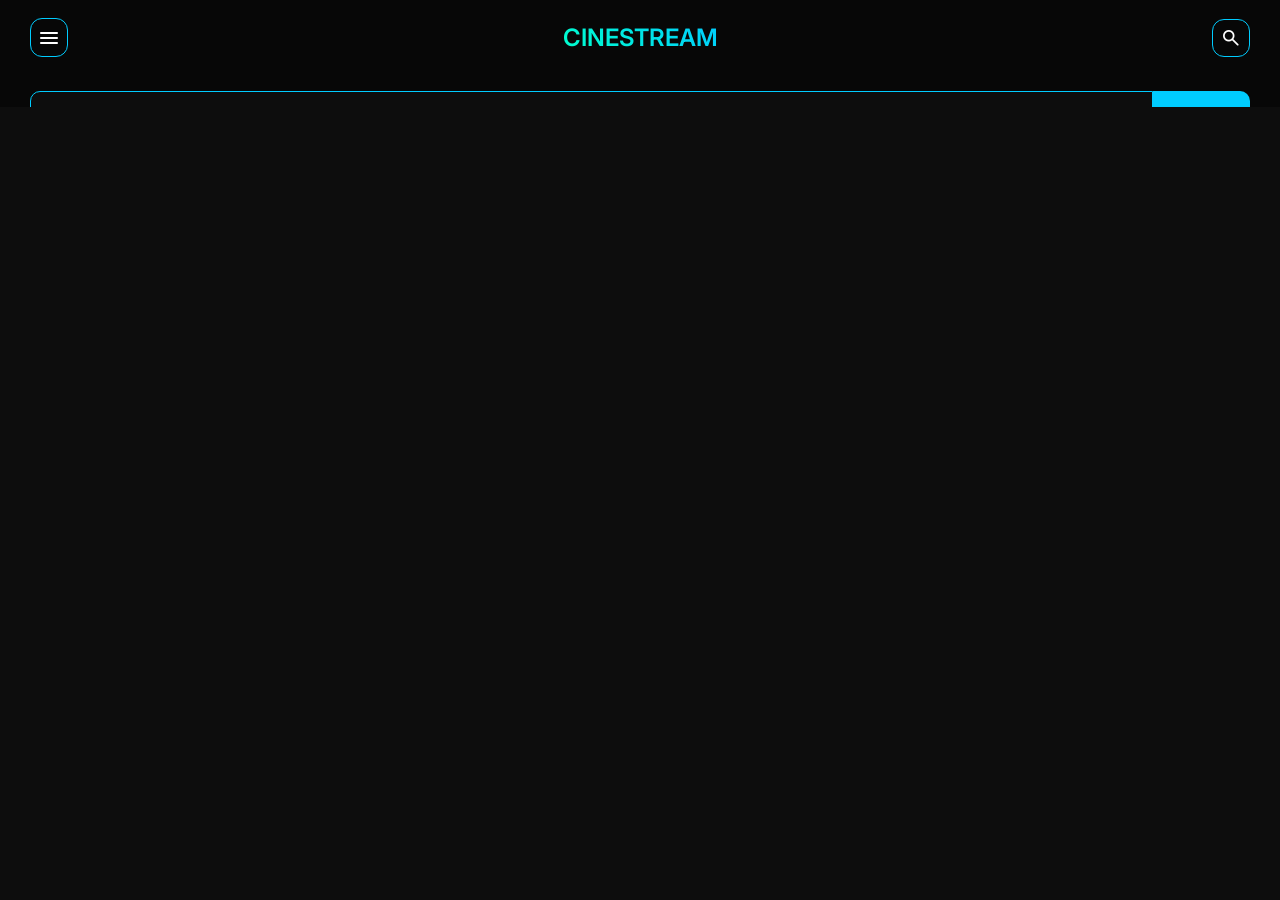
==== details.html @ ffb4ba9b "Add files via upload" ====
<!DOCTYPE html>
<html lang="en">
<head>
  <meta charset="UTF-8">
  <meta name="viewport" content="width=device-width, initial-scale=1.0">
  <meta name="theme-color" content="#00ccff" />
  <link rel="stylesheet" href="https://fonts.googleapis.com/css2?family=Material+Symbols+Rounded:opsz,wght,FILL,GRAD@24,400,0,0" />
  <title>Movie Details</title>

  <link rel="stylesheet" href="style.css">
</head>
<body>
    <header class="navbar" >
    
        <div class="menu" id="menu">
        <span class="material-symbols-rounded">
menu
</span>
    </div>
    <div class="logo">CINESTREAM</div>
    
  
  <button class="search" id="homeSearchBtn">
            <span class="material-symbols-rounded icon">
search
</span>
    </button> 
  </header>
  
  <div class="menu-page" id="menuPage">
      <div style="margin-bottom: 15px;display:flex;align-items: center;justify-content: space-between;">
          <div id="wList">
            <svg xmlns="http://www.w3.org/2000/svg" height="36px" viewBox="0 -960 960 960" width="36px" fill="#ccc"><path d="m480-240-168 72q-40 17-76-6.5T200-241v-519q0-33 23.5-56.5T280-840h400q33 0 56.5 23.5T760-760v519q0 43-36 66.5t-76 6.5l-168-72Z"/></svg>

          <h4>Watchlist</h4>
          </div>
          
          <div id="wList">
              <a href="https://www.facebook.com/ehsan.tanoy">
            <svg xmlns="http://www.w3.org/2000/svg" width="36px" height="36px" fill="#ccc" viewBox="0 0 640 640"><!--!Font Awesome Free v7.2.0 by @fontawesome - https://fontawesome.com License - https://fontawesome.com/license/free Copyright 2026 Fonticons, Inc.--><path d="M160 96C124.7 96 96 124.7 96 160L96 480C96 515.3 124.7 544 160 544L258.2 544L258.2 398.2L205.4 398.2L205.4 320L258.2 320L258.2 286.3C258.2 199.2 297.6 158.8 383.2 158.8C399.4 158.8 427.4 162 438.9 165.2L438.9 236C432.9 235.4 422.4 235 409.3 235C367.3 235 351.1 250.9 351.1 292.2L351.1 320L434.7 320L420.3 398.2L351 398.2L351 544L480 544C515.3 544 544 515.3 544 480L544 160C544 124.7 515.3 96 480 96L160 96z"/></svg>

          <h4>Contact</h4>
          </a>
          </div>
      </div>
      
      <ul>
          
          <li><span onclick="goGenre('actWatchlisttion</span></li>
<li><span onclick="goGenre('adventure')">Adventure</span></li>
<li><span onclick="goGenre('animation')">Animation</span></li>
<li><span onclick="goGenre('comedy')">Comedy</span></li>
<li><span onclick="goGenre('crime')">Crime</span></li>
<li><span onclick="goGenre('documentary')">Documentary</span></li>
<li><span onclick="goGenre('drama')">Drama</span></li>
<li><span onclick="goGenre('family')">Family</span></li>
<li><span onclick="goGenre('fantasy')">Fantasy</span></li>
<li><span onclick="goGenre('history')">History</span></li>
<li><span onclick="goGenre('horror')">Horror</span></li>
<li><span onclick="goGenre('music')">Music</span></li>
<li><span onclick="goGenre('mystery')">Mystery</span></li>
<li><span onclick="goGenre('romance')">Romance</span></li>
<li><span onclick="goGenre('science_fiction')">Science Fiction</span></li>
<li><span onclick="goGenre('thriller')">Thriller</span></li>
<li><span onclick="goGenre('war')">War</span></li>
<li><span onclick="goGenre('western')">Western</span></li>
<li><span onclick="goGenre('tv_movie')">TV Movie</span></li>
      </ul>
  </div>
  
  <div class="menu-overlay">
      
  </div>
  <!-- 🔍 FLOATING SEARCH BAR -->
<div class="floating-search" id="floatingSearch">

  <div class="search-bar">
    <input type="text" id="homeSearchInput" placeholder="Search movies..." />
    <button id="rightSearchBtn">Search</button>
  </div>

  <!-- ⚡ LIVE RESULTS -->
  <div id="homeLiveResults" class="home-live-results"></div>
  </div>

  <div class="details-container" id="details"></div>

  <script src="details.js"></script>
</body>
</html>
---- style.css ----
@import url('https://fonts.googleapis.com/css2?family=Inter:ital,opsz,wght@0,14..32,100..900;1,14..32,100..900&display=swap');

* {
  margin: 0;
  padding: 0;
  box-sizing: border-box;
  
}

a {
    text-decoration: none ;
    color: #fff;
    flex-direction: column ;
    display: inline-flex;
    justify-content: center;
    gap: 0px;
  

}

:root {
  --bg: #0d0d0d;
  --text: #ffffff;
  --card: #111;
  --accent: #00ccff;
  --logo: linear-gradient(45deg, #00ffcc, #00ccff);
  --nav: rgba(0,0,0,0.4);
}

/* LIGHT MODE */
body.light {
  --bg: #f5f5f5;
  --text: #111;
  --card: #ffffff;
  --logo: #000;
  --nav: #00ccff;
}

body {
  background: var(--bg);
  font-family: "Inter", 'Poppins', sans-serif;
  color: var(--text);
  -webkit-user-select: none;  /* Safari / Chrome */
  -moz-user-select: none;     /* Firefox */
}

/* 🔝 NAVBAR */
header {
    position: fixed;
  top: 0;
  z-index: 100;
  width: 100%;
}
.navbar {
  
  display: flex;
  justify-content: space-between;
  align-items: center;
  padding: 14px 16px;
  background: var(--nav);
  backdrop-filter: blur(10px);
}

.logo {
  font-size: 20px;
  font-weight: 600;
  background: var(--logo);
  -webkit-background-clip: text;
  color: transparent;
}

.menu, .search {
  font-size: 25px;
  
}
.menu {
    padding: 6px 6px 0 6px;
    backgrond: red;
    border: solid 1px #00ccff;
    border-radius: 12px;
}

.menu-page {
    width: 40%;
    padding: 16px 15px;
    position : fixed;
    top: 69px;
    left: -200px;
    max-height: 80vh;
    overflow-y : auto;
    background: #000;
    z-index: 102;
    border-radius: 10px;
    border: 1px solid #575757;
    transition: all 0.3s ease;
}
.menu-page ul li{
    list-style: none;
}

.menu-page ul li span{
    
    margin-bottom: 15px;
    font-size: 12px;
    display: block;
    
    transition: transform 0.10s ease;
}



.menu-overlay {
    position: fixed;
    top: 0;
    left: 0;
    width: 100%;
    height: 100vh;
    background: rgba(0,0,0,0);
    opacity: 0;
    visibility: hidden;
    transition: 0.3s;
    z-index: 101;
}

/* Show overlay */
.menu-overlay.active {
    opacity: 1;
    visibility: visible;
}

#themeToggle {
  background: none;
  border: none;
  font-size: 18px;
  color: var(--text);
}

.search,.close {
     
    padding: 5px 7px 0 7px;
    
    border: solid 1px #00ccff;
    border-radius: 12px;
    color: #fff;
    
    background :none;
}
.search span,.close span {
    font-size: 22px;
}

/* 🔍 FLOATING SEARCH */
.floating-search {
  position: fixed;
  top: 60px; /* navbar height অনুযায়ী adjust করো */
  z-index: 99;
  padding: 0;
  width:100%;
  max-height: 0px;
  overflow :hidden ;
  background: var(--nav);
  transition: all 0.2s ease;

  
}

/* ACTIVE */
.floating-search.active {
  padding: 10px 14px;
  max-height: 690px;
  
}

/* search-bar reuse (menu page er moto) */
.search-bar {
  display: flex;
  gap: 8px;
}

.search-bar input {
  flex: 1;
  padding: 10px;
  border-radius: 10px;
  border: none;
  background: var(--card);
  color: var(--text);
}

.search-bar button {
  background: var(--accent);
  border: none;
  padding: 10px 14px;
  border-radius: 10px;
}

/* live box reuse */
.home-live-results {
  margin-top: 8px;
  margin-left: 8px;
  width: 80%;
  background: #36454F;
  border-radius: 10px;
  max-height: 500px;
  overflow-y: auto;
  display: none;
}



/* 🎬 SECTIONS */
section {
  padding: 14px;
}

h2 {
  margin-bottom: 10px;
  font-size: 18px;
}

.hd-line{
    width: 90px;
    height: 5px;
    background: #00ccff;
    margin-bottom : 25px;
    margin-top: -9px ;
}

/* ARROWS */
.hero-btn {
  position: absolute;
  top: 190px;
  text-shadow: 0px 0px 6px rgba(0,0,0,0.9);
  z-index: 5;
  background: none;
  border: none;
  color: #fff;
  font-size: 18px;
  padding: 4px 0px 0 8px;
  border-radius: 50%;
}

.hero-btn.left {
  left: 10px;
}

.hero-btn.right {
  right: 10px;
}

/* make section relative */
.hero-section {
  position: relative;
  margin-top: 67px;
  padding:  16px 0px 18px 14px;
  background: #36454F;
  
  
}

/* smoother scroll snap feel */


.hero-wrapper {
  display: flex;
  gap: 14px;
  overflow-x: auto;
  scroll-behavior: smooth;
  scrollbar-width: none;
}

.hero-wrapper::-webkit-scrollbar {
  display: none;
}

/* 🎥 HERO CARD */
.hero-card {
  width: 78%; /* 1 full + next peek */
  height: 320px;
  border-radius: 12px;
  overflow: hidden;
  position: relative;
  flex-shrink: 0;
  background: var(--bg);
}

/* IMAGE */
.hero-card img {
  width: 100%;
  height: 100%;
  object-fit: cover;
}

/* OVERLAY */
.hero-overlay {
  position: absolute;
  bottom: 0px;
  width: 100%;
  padding: 14px;
  display: flex;
  flex-direction :column ;
  background: linear-gradient(to top, rgba(0,0,0,1), transparent);
}

.hero-title {
  font-size: 16px;
  font-weight: 800;
  text-transform: uppercase ;
}

.hero-meta {
  margin-top: 5px;
  font-size: 12px;
  color: #00ccff;
  font-weight: 700;
}

.hero-play-btn {
  position: absolute;
  top: 90px;
  left: 50%;
  transform: translateX(-50%);

  width: 64px;
  height: 64px;
  border-radius: 50%;

  display: flex;
  align-items: center;
  justify-content: center;

  background: #00ccff;
  border: none;

  backdrop-filter: blur(6px);
  -webkit-backdrop-filter: blur(6px);

  cursor: pointer;

  /* 🔥 pulse glow */
  animation: pulseGlow 1.8s infinite ease-in-out;
}

/* ICON */
.hero-play-btn .material-icons {
  font-size: 34px;
  color:#000; 
  

}



/* 🔥 PULSE ANIMATION */
@keyframes pulseGlow {
  0% {
    box-shadow: 0 0 0 0 rgba(0, 204, 255, 0.6);
  }
  70% {
    box-shadow: 0 0 0 18px rgba(0, 204, 255, 0);
  }
  100% {
    box-shadow: 0 0 0 0 rgba(0, 204, 255, 0);
  }
}


.overlay-btn {
    display :flex;
    align-items :center ;
    gap: 18px;
    margin-left: 8px;
    margin-top: 12px;
    
    width:100%;
}

.overlay-btn button {
    font-size: 15px;
    font-weight: bold ;
    border-radius: 8px;
    font-family: Inter;
}
.overlay-right {
    background: #00ccff;
    padding: 7px 14px;
    color: #000;
    border: none;
}
.overlay-left {
    background: transparent;
    border: solid 1px #00ccff;
    padding: 6px 20px;
    color:#00ccff;
}
/* BADGE */
.hero-badge {
  position: absolute;
  top: 15px;
  right: 20px;
  background: rgba(0,0,0,0.8);
  padding: 4px 10px;
  border-radius: 10px;
  z-index: 10;
  font-size: 13px;
  font-weight: 800;
  color: #fff;
}

/* 📱 GRID */
.movie-grid {
  display: grid;
  grid-template-columns: repeat(2, 1fr);
  gap: 15px;
}

/* 🎥 CARD */
.movie-card {
  position: relative;
  border-radius: 14px;
  
  background: var(--card);
  transition: transform 0.3s ease;
}

.movie-card:hover {
  transform: scale(1.04);
}

/* POSTER */
.movie-card img {
  width: 100%;
  height: 240px;
  object-fit: cover;
  border-radius: 14px;
}

/* BADGES */
.badge {
  position: absolute;
  top: 12px;
  padding: 3px 8px;
  font-size: 12px;
  
}

.badge.left {
  left: 8px;
  background: #000;
  color: #00ccff;
  padding: 3px 10px;
  border-radius: 8px;
  font-weight: 600;
}

.badge.right {
  right: 8px;
  border-radius: 6px;
  color: #000;
  font-weight: 600;
  background: rgba(255,255,255,0.6);
}

/* OVERLAY */
.overlay {
  position: absolute;
  bottom: 0;
  width: 100%;
  padding: 8px;
  background: linear-gradient(to top, rgba(0,0,0,1), transparent);
}

.overlay h3 {
  font-size: 15px;
  white-space: nowrap;
  overflow: hidden;
  text-overflow: ellipsis;
  color: #fff;
  }

.overlay p {
  font-size: 11px;
  color: #aaa;
}

/* 🔄 LOADER */
.loader {
  position: fixed;
  bottom: 20px;
  left: 50%;
  transform: translateX(-50%);
  border: 4px solid #333;
  border-top: 4px solid #00ffcc;
  border-radius: 50%;
  width: 30px;
  height: 30px;
  animation: spin 1s linear infinite;
}

.hidden {
  display: none;
}

@keyframes spin {
  100% { transform: rotate(360deg); }
}

/* ✨ FADE-IN */
.movie-card {
  opacity: 0;
  animation: fadeIn 0.5s forwards;
}

@keyframes fadeIn {
  to { opacity: 1; }
}


/* details page */
.details-hero{
    margin-top: 80px;
}
.details-hero img {
  width: 100%;
  height: 220px;
  object-fit: cover;
  
}

.details-content {
  padding: 16px;
}

.details-content h1 {
  font-size: 28px;
  margin-bottom: 10px;
  text-transform: uppercase;
}

.details-content h4 {
  font-size: 14px;
  margin-bottom: 10px;
  color: #ccc;
}

.det2 {
    display: flex ;
    align-items: center ;
    gap: 12px;
}

.watchlist-con {
    text-align :center ;
    line-height: 7px;
    background: pik;
}

.watchlist-con h5{
    font-size: 10px;
    color:#ccc;
    font-weight: 500;
}

.watchlist-btn {
  transition: all 0.4s ease;
  background: transparent;
  border: none;
  color: #ccc;
  
}

.watchlist-btn span {
  font-size: 35px;
}

.watchlist-btn:active {
    transform: scale(0.8);
}

#wList {
    display: flex ;
    flex-direction: column ;
    align-items :center ;
    justify-content: center ;
    backgroud: pink ;
    width: 40px;
}

#wList h4{
    font-size: 9px;
}

#wList span{
    font-size: 30px;
    padding: 0;
    
    
}

.remove-btn {
  position: absolute;
  top: -8px;
  right: -8px;
  background: red;
  border: none;
  color: #fff;
  border-radius: 50%;
  padding: 2px 6px 4px 6px;
  font-size: 11px;
  z-index: 1000;
}

.genres {
  margin: 18px 0 16px;
  display: flex;
  flex-wrap: wrap;
  gap: 10px 6px;
  width: 100%;
  
  
}

.genres span {
  font-size: 11px;
  padding: 4px 8px;
  border-radius: 20px;
  background: rgba(0,204,255,0.15);
  color: var(--accent);
  border: 1px solid rgba(0,204,255,0.3);
  
}
.details-content p {
  font-family: Inter, "Poppins";
  margin: 14px 0;
  font-size: 16px;
}
.play-btn {
  background: var(--accent);
  display :flex ;
  align-items :center ;
  justify-content: center ;
  border: none;
  padding: 9px;
  width: 100%;
  border-radius: 10px;
  list-style: none ;
  gap: -3px;
  font-weight: 500;
  font-family: Inter;
  margin-top: 18px;
  color: #000;
  font-size: 18px;
  box-shadow: 0 0 22px rgba(0,204,255,0.35), 0 4px 18px rgba(0,0,0,0.4);
  transition: transform 0.3s ease;
}

.play-btn:active{
    transform: scale(0.9);
}
.download-btn:active{
    transform: scale(0.9);
}
/* DOWNLOAD BUTTON */
.download-btn {
  margin-top: 10px;
  background: var(--bg);
  gap:5px;
  color: var(--text);
  border: 1px solid #00ccff;
  display :flex ;
  align-items :center ;
  justify-content: center ;
  padding: 12px;
  width: 100%;
  border-radius: 10px;
  transition: transform 0.3s ease;
}


/* TRAILER */
.trailer {
   margin-top: 50px; 
}


.trailer iframe {
  width: 100%;
  height: 200px;
  margin-top: 10px;
  border-radius: 10px;
}

/* CAST */

.cast-section {
    margin-top: 30px;
}
.cast-row {
  display: flex;
  overflow-x: auto;
  gap: 10px;
  margin-top: 10px;
}

.cast-card {
  min-width: 80px;
  text-align: center;
}

.cast-card img {
  width: 100%;
  height: 100px;
  object-fit: cover;
  border-radius: 10px;
}

.cast-card p {
  font-size: 10px;
}

/* SIMILAR */
.similar-section {
    margin-top: 30px;
    margin-bottom: 60px;
}
.similar-row {
  display: flex;
  overflow-x: auto;
  gap: 10px;
  margin-top: 10px;
}

.similar-card {
  min-width: 120px;
}

.similar-card img {
  width: 100%;
  border-radius: 10px;
}

/* details end*/

/* search page start */


.search-page {
  margin-top: 80px;
  padding: 14px;
}

/* SEARCH BAR */
.search-bar {
  display: flex;
  gap: 0px;
}

.search-bar input {
  flex: 1;
  padding: 17px 12px;
  border-radius: 10px 0 0 10px;
  border: solid 1px #00ccff;
  background: var(--bg);
  color: var(--text);
  font-size: 16px;
}
.search-bar input:focus{
    outline: none;
}
.search-bar button {
  background: #00ccff;
  border: none;
  font-size: 16px;
  font-family: Inter;
  font-weight: 700;
  padding: 16px 11px;
  border-radius: 0 10px 10px 0;
}

/* LIVE RESULTS */
.live-results {
  position: absolute;
  top: 160px;
  left: 16px;
  width: 80%;
  background: #1f1f1f;
  border-radius: 10px;
  max-height: 500px;
  overflow-y: auto;
  display: none;
  z-index: 100;
  color: var(--text);
}

.live-item {
  display: flex;
  gap: 10px;
  padding: 8px;
  border-bottom: 1px solid var(--accent);
}

.live-item img {
  width: 50px;
  border-radius: 6px;
}
.search-title {
  margin-top: 26px;
  margin-bottom: 10px;
  font-size: 18px;
  color: #ccc;
}
#fullResults {
    padding-top: 20px;
}

/* CATEGORY */
.categories {
  margin-top: 20px;
}

.cat-list {
  display: flex;
  flex-wrap: wrap;
  gap: 8px;
}

.cat-list span {
  padding: 6px 10px;
  background: var(--bg);
  border-radius: 20px;
  font-size: 12px;
}

/* NO RESULT */
.no-result {
  text-align: center;
  margin-top: 20px;
  display: none;
}

/* search result */

.search-result-page {
  padding: 16px;
  margin-top: 30px;
}






/* ============================= */
/* 📱 TABLET (600px - 991px) */
/* ============================= */
@media (min-width: 600px) {

  /* GRID → 3 columns */
  .movie-grid {
    grid-template-columns: repeat(3, 1fr);
    gap: 18px;
  }

  /* HERO */
  .hero-card {
    width: 60%;
    height: 360px;
  }

  .hero-title {
    font-size: 18px;
  }

  .hero-meta {
    font-size: 13px;
  }

  /* PLAY BUTTON */
  .hero-play-btn {
    width: 70px;
    height: 70px;
  }

  .hero-play-btn .material-icons {
    font-size: 36px;
  }

  /* SEARCH BAR */
  .floating-search {
    top: 65px;
    padding: 14px 20px;
  }

  /* LIVE RESULT WIDTH */
  #homeLiveResults {
    width: 60%;
  }

  /* SECTION */
  section {
    padding: 20px;
  }
  .menu-page {
      display: none;
  }
}


/* ============================= */
/* 🖥️ DESKTOP (992px+) */
/* ============================= */
@media (min-width: 992px) {

  /* LAYOUT CENTER */
  body {
    max-width: 1400px;
    margin: auto;
  }

  /* GRID → 4 columns */
  .movie-grid {
    grid-template-columns: repeat(4, 1fr);
    gap: 22px;
  }

  /* CARD SIZE */
  .movie-card img {
    height: 300px;
  }

  /* HERO */
  .hero-section {
    padding: 100px 0 30px 30px;
  }

  .hero-card {
    width: 45%;
    height: 420px;
    border-radius: 16px;
  }

  .hero-overlay {
    padding: 20px;
  }

  .hero-title {
    font-size: 22px;
  }

  .hero-meta {
    font-size: 14px;
  }

  /* PLAY BUTTON */
  .hero-play-btn {
    width: 80px;
    height: 80px;
  }

  .hero-play-btn .material-icons {
    font-size: 42px;
  }

  /* NAVBAR */
  .navbar {
    padding: 18px 30px;
  }

  .logo {
    font-size: 24px;
  }

  .menu, .search {
    font-size: 26px;
  }

  /* SEARCH BAR */
  .floating-search {
    top: 75px;
    padding: 16px 30px;
  }

  .search-bar input {
    font-size: 18px;
    padding: 14px;
  }

  .search-bar button {
    font-size: 18px;
    padding: 14px 18px;
  }

  /* LIVE RESULT */
  #homeLiveResults {
    width: 40%;
  }

  /* DETAILS PAGE */
  .details-content {
    max-width: 900px;
    margin: auto;
  }

  .details-content h1 {
    font-size: 32px;
  }

  .details-content p {
    font-size: 18px;
  }

  /* CAST & SIMILAR spacing */
  .cast-row,
  .similar-row {
    gap: 16px;
  }

  /* BUTTONS */
  .play-btn,
  .download-btn {
    font-size: 18px;
    padding: 14px;
  }
}


/* ============================= */
/* 🖥️ LARGE DESKTOP (1200px+) */
/* ============================= */
@media (min-width: 1200px) {

  body {
    max-width: 1600px;
  }

  .movie-grid {
    gap: 24px;
  }

  .hero-card {
    width: 40%;
    height: 460px;
  }

  .hero-title {
    font-size: 24px;
  }

  .hero-play-btn {
    width: 90px;
    height: 90px;
  }

  .hero-play-btn .material-icons {
    font-size: 48px;
  }
}
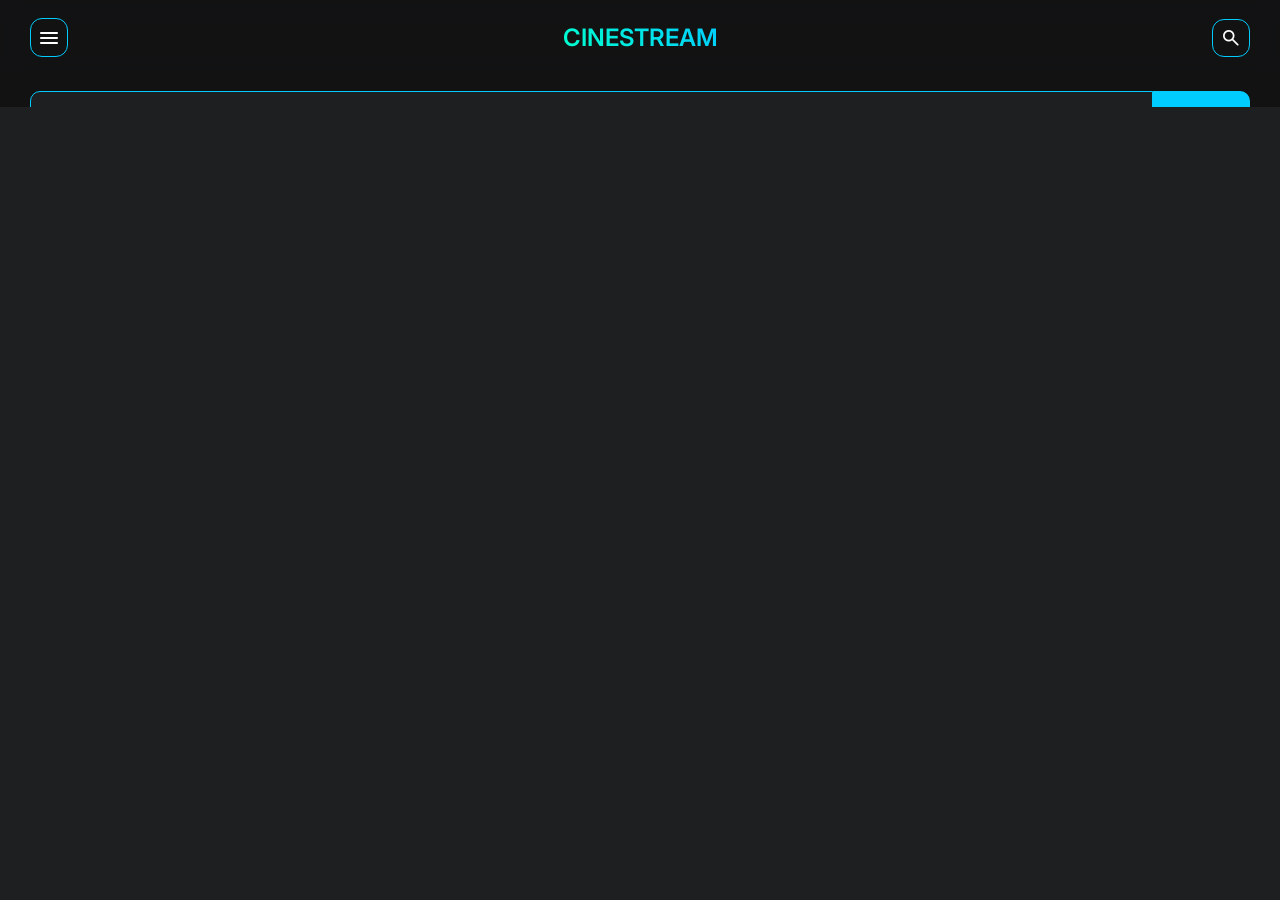
==== commit b4e958af: "Update details.html" ====
--- a/details.html
+++ b/details.html
@@ -30,25 +30,20 @@
   <div class="menu-page" id="menuPage">
       <div style="margin-bottom: 15px;display:flex;align-items: center;justify-content: space-between;">
           <div id="wList">
-            <svg xmlns="http://www.w3.org/2000/svg" height="36px" viewBox="0 -960 960 960" width="36px" fill="#ccc"><path d="m480-240-168 72q-40 17-76-6.5T200-241v-519q0-33 23.5-56.5T280-840h400q33 0 56.5 23.5T760-760v519q0 43-36 66.5t-76 6.5l-168-72Z"/></svg>
+            <svg xmlns="http://www.w3.org/2000/svg" height="24px" viewBox="0 -960 960 960" width="24px" fill="#111"><path d="m480-240-168 72q-40 17-76-6.5T200-241v-519q0-33 23.5-56.5T280-840h400q33 0 56.5 23.5T760-760v519q0 43-36 66.5t-76 6.5l-168-72Z"/></svg>
 
           <h4>Watchlist</h4>
           </div>
           
-          <div id="wList">
-              <a href="https://www.facebook.com/ehsan.tanoy">
-            <svg xmlns="http://www.w3.org/2000/svg" width="36px" height="36px" fill="#ccc" viewBox="0 0 640 640"><!--!Font Awesome Free v7.2.0 by @fontawesome - https://fontawesome.com License - https://fontawesome.com/license/free Copyright 2026 Fonticons, Inc.--><path d="M160 96C124.7 96 96 124.7 96 160L96 480C96 515.3 124.7 544 160 544L258.2 544L258.2 398.2L205.4 398.2L205.4 320L258.2 320L258.2 286.3C258.2 199.2 297.6 158.8 383.2 158.8C399.4 158.8 427.4 162 438.9 165.2L438.9 236C432.9 235.4 422.4 235 409.3 235C367.3 235 351.1 250.9 351.1 292.2L351.1 320L434.7 320L420.3 398.2L351 398.2L351 544L480 544C515.3 544 544 515.3 544 480L544 160C544 124.7 515.3 96 480 96L160 96z"/></svg>
-
-          <h4>Contact</h4>
-          </a>
-          </div>
+         
       </div>
       
       <ul>
           
-          <li><span onclick="goGenre('actWatchlisttion</span></li>
+        <li><span onclick="goGenre('action')">Action</span></li>
 <li><span onclick="goGenre('adventure')">Adventure</span></li>
 <li><span onclick="goGenre('animation')">Animation</span></li>
+<li><span onclick="goGenre('anime')">Anime</span></li>
 <li><span onclick="goGenre('comedy')">Comedy</span></li>
 <li><span onclick="goGenre('crime')">Crime</span></li>
 <li><span onclick="goGenre('documentary')">Documentary</span></li>
--- a/style.css
+++ b/style.css
@@ -19,7 +19,7 @@
 }
 
 :root {
-  --bg: #0d0d0d;
+  --bg: #1e1f21;
   --text: #ffffff;
   --card: #111;
   --accent: #00ccff;
@@ -228,7 +228,7 @@
 /* ARROWS */
 .hero-btn {
   position: absolute;
-  top: 190px;
+  top: 140px;
   text-shadow: 0px 0px 6px rgba(0,0,0,0.9);
   z-index: 5;
   background: none;
@@ -417,47 +417,111 @@
 .movie-card {
   position: relative;
   border-radius: 14px;
-  
+  overflow: hidden;
   background: var(--card);
   transition: transform 0.3s ease;
-}
-
+  height: 220px;
+}
+
+/*
 .movie-card:hover {
   transform: scale(1.04);
 }
+
+*/
 
 /* POSTER */
 .movie-card img {
   width: 100%;
-  height: 240px;
+  height: 100%;
   object-fit: cover;
-  border-radius: 14px;
+  
 }
 
 /* BADGES */
 .badge {
   position: absolute;
-  top: 12px;
-  padding: 3px 8px;
+  top: 14px;
+  
   font-size: 12px;
+  overflow :hidden;
   
 }
 
 .badge.left {
-  left: 8px;
-  background: #000;
-  color: #00ccff;
-  padding: 3px 10px;
-  border-radius: 8px;
+  left: 0px;
+  background: #00ccff;
+  color: #000;
+  padding: 2px 10px;
+  border-radius: 0 2px 2px 0;
   font-weight: 600;
+}
+
+.shimmer::before {
+    content: '';
+    position: absolute;
+    top: 0;
+    left: -100%;
+    width: 60%;
+    height: 100%;
+    background: linear-gradient(
+        120deg,
+        transparent,
+        rgba(255,255,255,0.6),
+        transparent
+    );
+    animation: shine 2.7s  infinite;
+}
+
+@keyframes shine {
+    100% {
+        left: 120%;
+    }
 }
 
 .badge.right {
   right: 8px;
   border-radius: 6px;
   color: #000;
+  padding: 3px 8px;
   font-weight: 600;
-  background: rgba(255,255,255,0.6);
+  background: rgba(255,255,255,0.8);
+}
+
+.bookmark-btn {
+  position: absolute;
+  top: 44px; /* badge er niche */
+  right: 9px;
+padding: 18px 17px 16px 17px;
+  width: 28px;
+  height: 28px;
+
+  display: flex;
+  align-items: center;
+  justify-content: center;
+
+  border-radius: 50%;
+  background: rgba(0,0,0,0.3);
+
+  transition: all 0.6s ease;
+  cursor: pointer;
+}
+
+.bookmark-btn:active {
+    transform: scale(0.7);
+}
+
+.bookmark-btn span {
+  font-size: 25px;
+  color: #f2f2f2;
+}
+
+/* FILLED STATE */
+.bookmark-btn.active {
+    background: rgba(0,0,0,1);
+}
+.bookmark-btn.active span {
+  color: #00ccff;
 }
 
 /* OVERLAY */
@@ -466,7 +530,13 @@
   bottom: 0;
   width: 100%;
   padding: 8px;
-  background: linear-gradient(to top, rgba(0,0,0,1), transparent);
+  background: linear-gradient(
+  to top,
+  rgba(0,0,0,0.7) 0%,   
+  rgba(0,0,0,0.7) 40%, 
+  rgba(0,0,0,0.4) 70%,  
+  transparent 100%     
+);
 }
 
 .overlay h3 {
@@ -483,11 +553,16 @@
 }
 
 /* 🔄 LOADER */
-.loader {
+
+.loader-wrapper {
   position: fixed;
   bottom: 20px;
   left: 50%;
   transform: translateX(-50%);
+  z-index: 11;
+}
+
+.loader-icon {
   border: 4px solid #333;
   border-top: 4px solid #00ffcc;
   border-radius: 50%;
@@ -496,13 +571,15 @@
   animation: spin 1s linear infinite;
 }
 
+@keyframes spin {
+  100% { transform: rotate(360deg); }
+}
+
 .hidden {
   display: none;
 }
 
-@keyframes spin {
-  100% { transform: rotate(360deg); }
-}
+
 
 /* ✨ FADE-IN */
 .movie-card {
@@ -578,15 +655,24 @@
 
 #wList {
     display: flex ;
-    flex-direction: column ;
-    align-items :center ;
-    justify-content: center ;
-    backgroud: pink ;
-    width: 40px;
+    gap: 2px;
+    align-items: center;
+    justify-content: center;
+    padding: 4px 4px 4px 2px;
+    width: 100%;
+    background: #ccc ;
+    border-radius: 8px;
+    opacity: 1;
+    
+}
+
+#wLisht:active {
+    opacity: 0.7;
 }
 
 #wList h4{
-    font-size: 9px;
+    font-size: 14px;
+    color: #111;
 }
 
 #wList span{
@@ -598,15 +684,21 @@
 
 .remove-btn {
   position: absolute;
-  top: -8px;
-  right: -8px;
-  background: red;
+  top: 42px;
+  right: 10px;
+  background: rgba(0,0,0,0.6);
   border: none;
-  color: #fff;
+  color: #ccc;
   border-radius: 50%;
-  padding: 2px 6px 4px 6px;
-  font-size: 11px;
+  padding: 4px 4px 1px 4px;
+  
   z-index: 1000;
+  font-weight: 600;
+  font-family: Inter;
+}
+
+.remove-btn span {
+    font-size: 22px;
 }
 
 .genres {
@@ -1053,4 +1145,88 @@
   .hero-play-btn .material-icons {
     font-size: 48px;
   }
-}+}
+
+/* ⬆️ SCROLL TOP BUTTON */
+#scrollTopBtn {
+  position: fixed;
+  bottom: 20px;
+  right: 16px;
+  z-index: 200;
+
+  width: 48px;
+  height: 48px;
+  border-radius: 50%;
+
+  display: flex;
+  align-items: center;
+  justify-content: center;
+
+  background: var(--accent);
+  color: #000;
+  border: none;
+
+  box-shadow: 0 4px 12px rgba(0,0,0,0.4);
+
+  opacity: 0;
+  visibility: hidden;
+  transform: translateY(20px);
+
+  transition: all 0.3s ease;
+}
+
+/* SHOW */
+#scrollTopBtn.show {
+  opacity: 1;
+  visibility: visible;
+  transform: translateY(0);
+}
+
+/* ICON */
+#scrollTopBtn span {
+  font-size: 22px;
+}
+
+/* TAP EFFECT */
+#scrollTopBtn:active {
+  transform: scale(0.9);
+}
+
+
+/* 🍞 TOAST */
+.toast {
+  position: fixed;
+  bottom: 60px;
+  left: 50%;
+  transform: translateX(-50%) translateY(20px);
+  width: 70%;
+  background: rgba(0,0,0,0.9);
+  
+  padding: 8px 5px;
+  border-radius: 8px;
+  font-family: Inter;
+  font-weight: 600;
+  font-size: 14px;
+  z-index: 999;
+  text-align: center;
+  opacity: 0;
+  pointer-events: none;
+
+  transition: all 0.3s ease;
+}
+
+/* SHOW */
+.toast.show {
+  opacity: 1;
+  transform: translateX(-50%) translateY(0);
+}
+
+/* SUCCESS (add) */
+.toast.success {
+ color: #b9ff00;
+}
+
+/* REMOVE */
+.toast.remove {
+  color: red;
+}
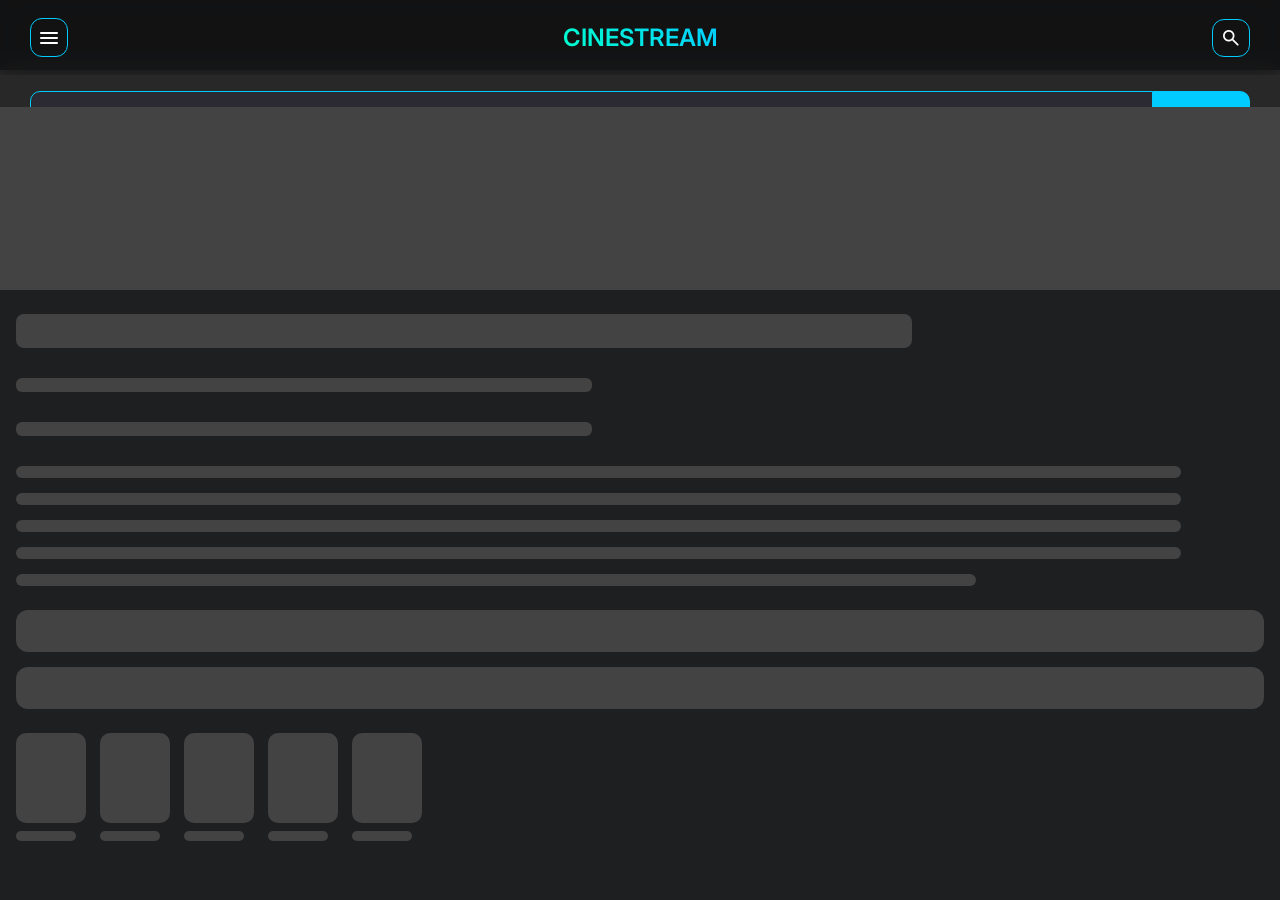
==== commit f2b27cda: "Add files via upload" ====
--- a/details.html
+++ b/details.html
@@ -9,7 +9,7 @@
 
   <link rel="stylesheet" href="style.css">
 </head>
-<body>
+<body style="background:#1e1f21;">
     <header class="navbar" >
     
         <div class="menu" id="menu">
@@ -79,7 +79,7 @@
   </div>
 
   <div class="details-container" id="details"></div>
-
+<div id="toast" class="toast"></div>
   <script src="details.js"></script>
 </body>
 </html>
--- a/style.css
+++ b/style.css
@@ -19,9 +19,9 @@
 }
 
 :root {
-  --bg: #1e1f21;
+  --bg: #2b2a32;
   --text: #ffffff;
-  --card: #111;
+  --card: #414141;
   --accent: #00ccff;
   --logo: linear-gradient(45deg, #00ffcc, #00ccff);
   --nav: rgba(0,0,0,0.4);
@@ -46,7 +46,7 @@
 
 /* 🔝 NAVBAR */
 header {
-    position: fixed;
+  position: fixed;
   top: 0;
   z-index: 100;
   width: 100%;
@@ -94,6 +94,63 @@
     border: 1px solid #575757;
     transition: all 0.3s ease;
 }
+
+.language-box {
+  width: 100%;
+  margin: 0px 0 0px 0;
+  
+  overflow: hidden;
+  backdrop-filter: blur(12px);
+}
+
+.language-header {
+  display: flex;
+  justify-content: center;
+  gap: 5px;
+  align-items: center;
+  padding:  0px 8px;
+  color: white;
+  font-size: 13px;
+  font-weight: 600;
+  cursor: pointer;
+  border-radius: 8px;
+  border: 1px solid #ccc;
+}
+
+
+
+#arrow {
+  transition: all 0.3s ease;
+}
+
+.language-list {
+  max-height: 0;
+  overflow: hidden;
+  transition: all 0.3s ease;
+  display: flex;
+  flex-direction: column;
+  gap: 10px;
+  margin: 8px 0;
+}
+
+.language-list.active {
+  max-height: 300px;
+  padding: 5px 0;
+}
+
+.language-item {
+  font-family: Inter;
+  font-size: 12px;
+  font-weight: 400;
+  
+  color: #fff;
+  cursor: pointer;
+  
+  
+}
+
+
+
 .menu-page ul li{
     list-style: none;
 }
@@ -107,7 +164,9 @@
     transition: transform 0.10s ease;
 }
 
-
+.menu-page ul li span:active {
+    color: #00ccff;
+}
 
 .menu-overlay {
     position: fixed;
@@ -208,6 +267,8 @@
 
 
 /* 🎬 SECTIONS */
+
+
 section {
   padding: 14px;
 }
@@ -223,6 +284,30 @@
     background: #00ccff;
     margin-bottom : 25px;
     margin-top: -9px ;
+}
+
+.see-more-wrap {
+  display: flex;
+  justify-content: center;
+  margin-top: 18px;
+}
+
+.see-more-btn {
+  padding: 3px 8px;
+  border-radius: 4px;
+
+  border: 1px solid #ccc;
+  background: transparent;
+
+  color: #ccc;
+  font-size: 10px;
+  font-weight: 500;
+
+  transition: all 0.25s ease;
+}
+
+.see-more-btn:hover {
+  background: rgba(0,204,255,0.15);
 }
 
 /* ARROWS */
@@ -233,10 +318,11 @@
   z-index: 5;
   background: none;
   border: none;
-  color: #fff;
+  color: #ccc;
   font-size: 18px;
   padding: 4px 0px 0 8px;
   border-radius: 50%;
+  display: none;
 }
 
 .hero-btn.left {
@@ -258,11 +344,41 @@
 }
 
 /* smoother scroll snap feel */
-
+/* Hero wrapper grab cursor */
+#heroWrapper {
+  cursor: grab;
+  user-select: none;
+}
+#heroWrapper:active {
+  cursor: grabbing;
+}
+
+/* Dot indicators */
+#heroDots {
+  display: flex;
+  justify-content: center;
+  gap: 6px;
+  margin-top: 10px;
+}
+
+.hero-dot {
+  width: 8px;
+  height: 8px;
+  border-radius: 50%;
+  background: rgba(255,255,255,0.3);
+  cursor: pointer;
+  transition: all 0.3s ease;
+}
+
+.hero-dot.active {
+  background: #fff;
+  width: 22px;
+  border-radius: 4px;
+}
 
 .hero-wrapper {
   display: flex;
-  gap: 14px;
+  gap: 15px;
   overflow-x: auto;
   scroll-behavior: smooth;
   scrollbar-width: none;
@@ -274,8 +390,8 @@
 
 /* 🎥 HERO CARD */
 .hero-card {
-  width: 78%; /* 1 full + next peek */
-  height: 320px;
+  width: 77%; /* 1 full + next peek */
+  height: 300px;
   border-radius: 12px;
   overflow: hidden;
   position: relative;
@@ -320,8 +436,8 @@
   left: 50%;
   transform: translateX(-50%);
 
-  width: 64px;
-  height: 64px;
+  width: 60px;
+  height: 60px;
   border-radius: 50%;
 
   display: flex;
@@ -420,7 +536,8 @@
   overflow: hidden;
   background: var(--card);
   transition: transform 0.3s ease;
-  height: 220px;
+  height: 200px;
+  text-align: ceneter;
 }
 
 /*
@@ -435,6 +552,7 @@
   width: 100%;
   height: 100%;
   object-fit: cover;
+  
   
 }
 
@@ -493,8 +611,8 @@
   top: 44px; /* badge er niche */
   right: 9px;
 padding: 18px 17px 16px 17px;
-  width: 28px;
-  height: 28px;
+  width: 25px;
+  height: 25px;
 
   display: flex;
   align-items: center;
@@ -506,23 +624,32 @@
   transition: all 0.6s ease;
   cursor: pointer;
 }
+.bookmark-btn {
+    
+  transition: all 0.9s ease;
+}
 
 .bookmark-btn:active {
-    transform: scale(0.7);
-}
-
-.bookmark-btn span {
-  font-size: 25px;
-  color: #f2f2f2;
-}
-
-/* FILLED STATE */
+    transform: scale(0.9);
+}
+
+.bookmark-icon:active {
+    transform: scale(0.9);
+}
+
 .bookmark-btn.active {
-    background: rgba(0,0,0,1);
-}
-.bookmark-btn.active span {
-  color: #00ccff;
-}
+  background: rgba(0,0,0,0.7);
+}
+
+.bookmark-btn img {
+  width: 24px;
+  height: 24px;
+  display: block;
+}
+
+
+
+
 
 /* OVERLAY */
 .overlay {
@@ -532,8 +659,8 @@
   padding: 8px;
   background: linear-gradient(
   to top,
-  rgba(0,0,0,0.7) 0%,   
-  rgba(0,0,0,0.7) 40%, 
+  rgba(0,0,0,0.5) 0%,   
+  rgba(0,0,0,0.7) 30%, 
   rgba(0,0,0,0.4) 70%,  
   transparent 100%     
 );
@@ -594,7 +721,7 @@
 
 /* details page */
 .details-hero{
-    margin-top: 80px;
+    margin-top: 70px;
 }
 .details-hero img {
   width: 100%;
@@ -627,14 +754,23 @@
 
 .watchlist-con {
     text-align :center ;
-    line-height: 7px;
-    background: pik;
-}
-
+    transition: all 0.3s ease;
+    
+    background: #000;
+    border: none;
+    border-radius: 12px;
+    padding: 6px 6px 0px 6px;
+}
+
+.watchlist-con.active {
+    background: rgba(0,204,255,0.15);
+    
+}
 .watchlist-con h5{
     font-size: 10px;
     color:#ccc;
     font-weight: 500;
+    display:none;
 }
 
 .watchlist-btn {
@@ -645,15 +781,17 @@
   
 }
 
-.watchlist-btn span {
-  font-size: 35px;
+
+
+.watchlist-btn img {
+  width: 32px;
 }
 
 .watchlist-btn:active {
     transform: scale(0.8);
 }
 
-#wList {
+ #wList {
     display: flex ;
     gap: 2px;
     align-items: center;
@@ -670,12 +808,12 @@
     opacity: 0.7;
 }
 
-#wList h4{
+ #wList h4{
     font-size: 14px;
     color: #111;
 }
 
-#wList span{
+ #wList span{
     font-size: 30px;
     padding: 0;
     
@@ -686,7 +824,7 @@
   position: absolute;
   top: 42px;
   right: 10px;
-  background: rgba(0,0,0,0.6);
+  background: rgba(0,0,0,0.3);
   border: none;
   color: #ccc;
   border-radius: 50%;
@@ -895,8 +1033,8 @@
   border-radius: 6px;
 }
 .search-title {
-  margin-top: 26px;
-  margin-bottom: 10px;
+  margin-top: 32px;
+  margin-bottom: 12px;
   font-size: 18px;
   color: #ccc;
 }
@@ -1200,9 +1338,9 @@
   left: 50%;
   transform: translateX(-50%) translateY(20px);
   width: 70%;
-  background: rgba(0,0,0,0.9);
-  
-  padding: 8px 5px;
+  
+  
+  padding: 8px ;
   border-radius: 8px;
   font-family: Inter;
   font-weight: 600;
@@ -1223,10 +1361,213 @@
 
 /* SUCCESS (add) */
 .toast.success {
- color: #b9ff00;
+ background: #4aa155;
+  color: #f2f2f2;
+  font-family: Inter;
+  font-weight: 600;
+  border: none;
 }
 
 /* REMOVE */
 .toast.remove {
-  color: red;
-}
+  background: #c61a26;
+  color: #f2f2f2;
+  font-family: Inter;
+  font-weight: 600;
+  border: none;
+}
+
+
+
+
+/* ============================= */
+/* 🔥 HOME SKELETON */
+/* ============================= */
+
+.skeleton-shimmer {
+  position: relative;
+  overflow: hidden;
+  background: #171717;
+}
+
+.skeleton-shimmer::before {
+  content: "";
+  position: absolute;
+  top: 0;
+  left: -150px;
+
+  width: 120px;
+  height: 100%;
+
+  background: linear-gradient(
+    90deg,
+    transparent,
+    rgba(255,255,255,0.05),
+    transparent
+  );
+
+  animation: skeletonMove 1.3s infinite;
+}
+
+@keyframes skeletonMove {
+  100% {
+    left: 100%;
+  }
+}
+
+/* HERO */
+.hero-skeleton {
+  display: flex;
+  width: 100%;
+  gap: 14px;
+  overflow: hidden;
+  padding: 0;
+}
+
+.hero-skeleton-card {
+  min-width: 75%;
+  height: 300px;
+  border-radius: 12px;
+  background: #111;
+}
+
+/* MOVIE GRID */
+.movie-skeleton {
+  display: grid;
+  min-width: 100%;
+  grid-template-columns: repeat(2, 158.5px);
+  gap: 15px;
+  backgroun: blue;
+}
+
+.movie-skeleton-card {
+  display: flex;
+  flex-direction: column;
+  gap: 8px;
+  background: #434343;
+  border-radius: 14px;
+  height: 200px;
+  position: relative;
+}
+/*
+.movie-skeleton-img {
+  width: 100%;
+  aspect-ratio: 2 / 3;
+  border-radius: 14px;
+  
+}
+*/
+
+.movie-skeleton-text {
+  height: 10px;
+  border-radius: 6px;
+  background: #171717;
+}
+
+.movie-skeleton-text.short {
+  width: 60%;
+  position: absolute;
+  bottom: 10px;
+  left: 8px;
+}
+
+.movie-skeleton-text.long {
+  width: 80%;
+  position: absolute;
+  bottom: 27px;
+  left: 8px;
+}
+
+/* ============================= */
+/* 🎬 DETAILS PAGE SKELETON */
+/* ============================= */
+
+.details-skeleton {
+  padding-top: 70px;
+  backgrond :red;
+}
+
+.details-skeleton-hero {
+  width: 100%;
+  height: 220px;
+  
+  background: #434343;
+  margin-bottom: 24px;
+  
+}
+
+.details-skeleton-title {
+  width: 70%;
+  height: 34px;
+  border-radius: 8px;
+  background: #434343;
+  margin-bottom: 30px;
+  margin-left: 16px;
+}
+
+.details-skeleton-meta {
+  width: 45%;
+  height: 14px;
+  border-radius: 6px;
+  background: #434343;
+  margin-bottom: 30px;
+  margin-left: 16px;
+}
+
+.details-skeleton-btns {
+  display: flex;
+  gap: 15px;
+  
+  flex-direction: column;
+  margin: 24px 16px;
+  justify-content: center;
+}
+
+.details-skeleton-btn {
+  width: 100%;
+  height: 42px;
+  border-radius: 12px;
+  background: #434343;
+  
+}
+
+.details-skeleton-text {
+  width: 91%;
+  height: 12px;
+  border-radius: 6px;
+  background: #434343;
+  margin-bottom: 15px;
+  margin-left: 16px;
+  
+}
+
+.details-skeleton-text.short {
+  width: 75%;
+}
+
+.details-skeleton-cast {
+  display: flex;
+  gap: 14px;
+  overflow: hidden;
+  margin-top: 20px;
+  margin-left: 16px;
+}
+
+.details-skeleton-cast-card {
+  min-width: 70px;
+}
+
+.details-skeleton-avatar {
+  width: 70px;
+  height: 90px;
+  border-radius: 10px;
+  background: #434343;
+  margin-bottom: 8px;
+}
+
+.details-skeleton-name {
+  width: 60px;
+  height: 10px;
+  border-radius: 6px;
+  background: #434343;
+}
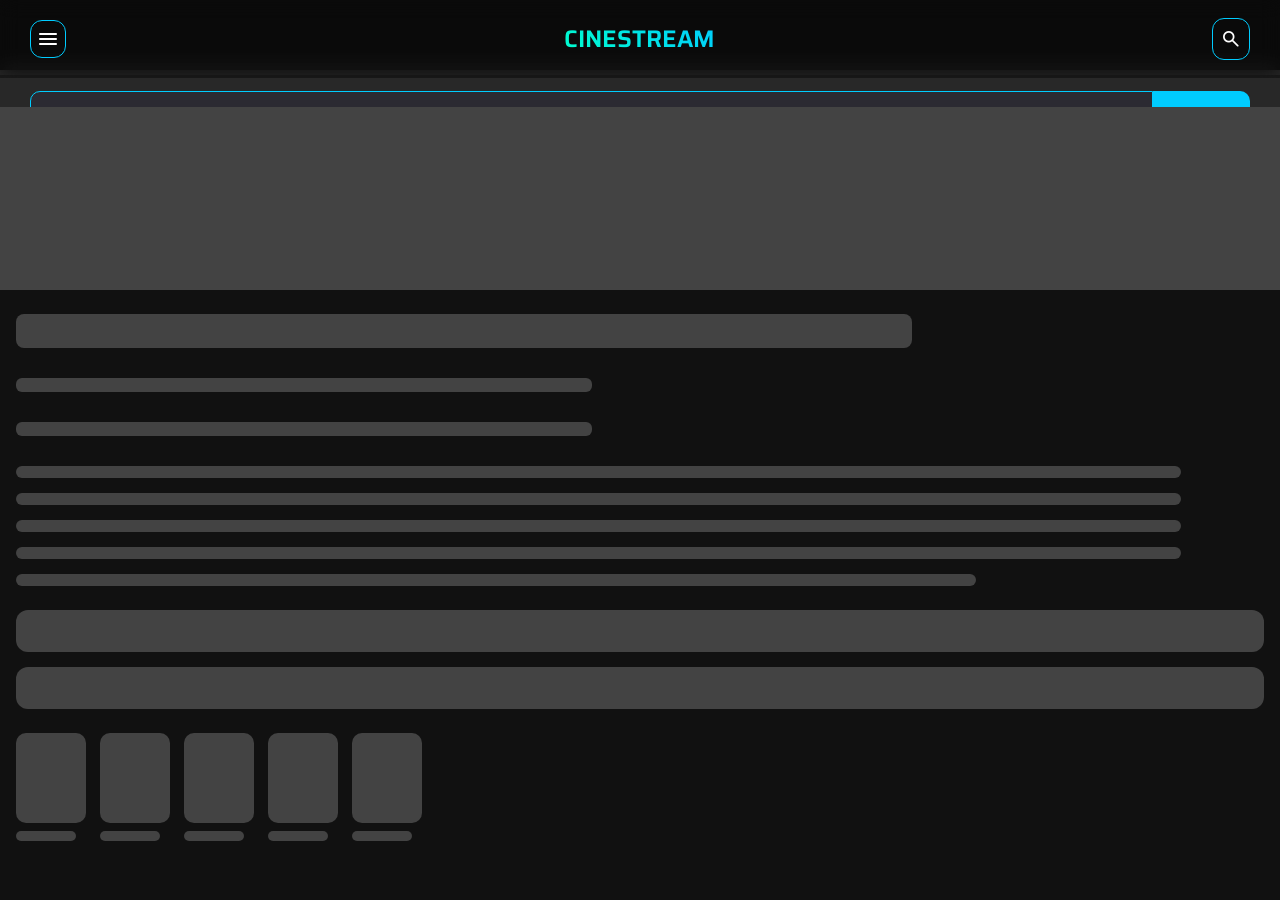
==== commit 926bc604: "Update details.html" ====
--- a/details.html
+++ b/details.html
@@ -9,7 +9,7 @@
 
   <link rel="stylesheet" href="style.css">
 </head>
-<body style="background:#1e1f21;">
+<body style="background:#111;">
     <header class="navbar" >
     
         <div class="menu" id="menu">
--- a/style.css
+++ b/style.css
@@ -1,4 +1,6 @@
 @import url('https://fonts.googleapis.com/css2?family=Inter:ital,opsz,wght@0,14..32,100..900;1,14..32,100..900&display=swap');
+
+@import url('https://fonts.googleapis.com/css2?family=Saira:ital,wght@0,100..900;1,100..900&display=swap');
 
 * {
   margin: 0;
@@ -22,7 +24,7 @@
   --bg: #2b2a32;
   --text: #ffffff;
   --card: #414141;
-  --accent: #00ccff;
+  --accent: #00ccff; /* ffc81e */
   --logo: linear-gradient(45deg, #00ffcc, #00ccff);
   --nav: rgba(0,0,0,0.4);
 }
@@ -50,6 +52,7 @@
   top: 0;
   z-index: 100;
   width: 100%;
+  
 }
 .navbar {
   
@@ -62,22 +65,42 @@
 }
 
 .logo {
-  font-size: 20px;
+  font-size: 22px;
   font-weight: 600;
   background: var(--logo);
   -webkit-background-clip: text;
   color: transparent;
-}
-
-.menu, .search {
-  font-size: 25px;
-  
-}
+  font-family: "Saira";
+}
+
+
+
 .menu {
-    padding: 6px 6px 0 6px;
-    backgrond: red;
-    border: solid 1px #00ccff;
+    padding: 5px 5px 0 5px;
+    background : transparent;
+    border: solid 1px var(--accent);
     border-radius: 12px;
+    font-size: 22px;
+    color:#fff;
+    transition: all 0.3s ease;
+}
+
+.search,.close {
+     
+    padding: 7px 7px 2px 7px;
+    transition: all 0.3s ease;
+    border: solid 1px var(--accent);
+    border-radius: 12px;
+    color: #fff;
+    
+    background :none;
+}
+.search span,.close span {
+    font-size: 22px;
+}
+
+.menu:active, .search:active, .close:active {
+    opacity: 0.6;
 }
 
 .menu-page {
@@ -165,7 +188,7 @@
 }
 
 .menu-page ul li span:active {
-    color: #00ccff;
+    color: var(--accent);
 }
 
 .menu-overlay {
@@ -194,19 +217,7 @@
   color: var(--text);
 }
 
-.search,.close {
-     
-    padding: 5px 7px 0 7px;
-    
-    border: solid 1px #00ccff;
-    border-radius: 12px;
-    color: #fff;
-    
-    background :none;
-}
-.search span,.close span {
-    font-size: 22px;
-}
+
 
 /* 🔍 FLOATING SEARCH */
 .floating-search {
@@ -271,17 +282,19 @@
 
 section {
   padding: 14px;
+  position: relative;
 }
 
 h2 {
   margin-bottom: 10px;
-  font-size: 18px;
+  font-size: 20px;
+  
 }
 
 .hd-line{
     width: 90px;
     height: 5px;
-    background: #00ccff;
+    background: var(--accent);
     margin-bottom : 25px;
     margin-top: -9px ;
 }
@@ -293,16 +306,16 @@
 }
 
 .see-more-btn {
-  padding: 3px 8px;
+  padding: 4px 8px;
   border-radius: 4px;
 
-  border: 1px solid #ccc;
-  background: transparent;
-
-  color: #ccc;
+  border: none;
+  background: #ccc;
+
+  color: #000;
   font-size: 10px;
   font-weight: 500;
-
+  opacity:0.4;
   transition: all 0.25s ease;
 }
 
@@ -378,7 +391,7 @@
 
 .hero-wrapper {
   display: flex;
-  gap: 15px;
+  gap: 14px;
   overflow-x: auto;
   scroll-behavior: smooth;
   scrollbar-width: none;
@@ -390,7 +403,7 @@
 
 /* 🎥 HERO CARD */
 .hero-card {
-  width: 77%; /* 1 full + next peek */
+  width: 78%; /* 1 full + next peek */
   height: 300px;
   border-radius: 12px;
   overflow: hidden;
@@ -426,7 +439,7 @@
 .hero-meta {
   margin-top: 5px;
   font-size: 12px;
-  color: #00ccff;
+  color: var(--accent);
   font-weight: 700;
 }
 
@@ -444,7 +457,7 @@
   align-items: center;
   justify-content: center;
 
-  background: #00ccff;
+  background: var(--accent);
   border: none;
 
   backdrop-filter: blur(6px);
@@ -497,16 +510,16 @@
     font-family: Inter;
 }
 .overlay-right {
-    background: #00ccff;
+    background: var(--accent);
     padding: 7px 14px;
     color: #000;
     border: none;
 }
 .overlay-left {
     background: transparent;
-    border: solid 1px #00ccff;
+    border: solid 1px var(--accent);
     padding: 6px 20px;
-    color:#00ccff;
+    color:var(--accent);
 }
 /* BADGE */
 .hero-badge {
@@ -568,7 +581,7 @@
 
 .badge.left {
   left: 0px;
-  background: #00ccff;
+  background: var(--accent);
   color: #000;
   padding: 2px 10px;
   border-radius: 0 2px 2px 0;
@@ -683,12 +696,34 @@
 
 .loader-wrapper {
   position: fixed;
-  bottom: 20px;
+  bottom: 28px;
   left: 50%;
   transform: translateX(-50%);
   z-index: 11;
 }
-
+.loader-wrapper2 {
+  position: fixed;
+  bottom: 50%;
+  left: 50%;
+  transform: translate(-50%);
+  z-index: 11;
+}
+
+.loader-icon {
+  color: #ccc;
+  width: 4px;
+  aspect-ratio: 1;
+  border-radius: 50%;
+  box-shadow: 19px 0 0 7px, 38px 0 0 3px, 57px 0 0 0;
+  transform: translateX(-38px);
+  animation: l21 .5s infinite alternate linear;
+}
+
+@keyframes l21 {
+  50%  {box-shadow: 19px 0 0 3px, 38px 0 0 7px, 57px 0 0 3px}
+  100% {box-shadow: 19px 0 0 0  , 38px 0 0 3px, 57px 0 0 7px}
+}
+/*
 .loader-icon {
   border: 4px solid #333;
   border-top: 4px solid #00ffcc;
@@ -701,7 +736,7 @@
 @keyframes spin {
   100% { transform: rotate(360deg); }
 }
-
+*/
 .hidden {
   display: none;
 }
@@ -895,7 +930,7 @@
   background: var(--bg);
   gap:5px;
   color: var(--text);
-  border: 1px solid #00ccff;
+  border: 1px solid var(--accent);
   display :flex ;
   align-items :center ;
   justify-content: center ;
@@ -988,7 +1023,7 @@
   flex: 1;
   padding: 17px 12px;
   border-radius: 10px 0 0 10px;
-  border: solid 1px #00ccff;
+  border: solid 1px var(--accent);
   background: var(--bg);
   color: var(--text);
   font-size: 16px;
@@ -997,7 +1032,7 @@
     outline: none;
 }
 .search-bar button {
-  background: #00ccff;
+  background: var(--accent);
   border: none;
   font-size: 16px;
   font-family: Inter;
@@ -1065,6 +1100,11 @@
   text-align: center;
   margin-top: 20px;
   display: none;
+  flex-direction: column;
+  gap: 10px;
+  justify-content: center ;
+  align-items: center ;
+  backgound: red;
 }
 
 /* search result */
@@ -1378,7 +1418,18 @@
 }
 
 
-
+.empty-watchlist {
+  display: none;
+  justify-content :center ;
+  flex-direction :column;
+  gap: 0;
+  align-items :center ;
+  text-align: center;
+  color: #777;
+
+  padding: 50px 20px;
+  font-size: 15px;
+}
 
 /* ============================= */
 /* 🔥 HOME SKELETON */
@@ -1570,4 +1621,492 @@
   height: 10px;
   border-radius: 6px;
   background: #434343;
+}
+/* ============================= */
+/* web series page */
+/* ============================= */
+
+.content-btn {
+    display: flex;
+    align-items: center ;
+    gap: 10px;
+    width: 50%;
+    justify-content: center;
+    backgrond:red;
+    margin-bottom: 10px;
+    position: absolute ;
+    top:15.5px;
+    right:0px;
+}
+
+.movies-btn {
+    border-radius: 5px;
+    border:none;
+    font-size: 12px;
+    font-weight: 600;
+    width: 70px;
+    height: 28px;
+    background: #ccc;
+    color: #000;
+    opacity:0.6;
+}
+.movies-btn.active {
+    background: #ffc81e;
+    opacity:1;
+}
+ .tv-btn {
+    border-radius: 5px;
+    border:none;
+    font-size: 12px;
+    font-weight: 600;
+    width: 70px;
+    height: 28px;
+    background: #ccc;
+    color: #000;
+    opacity: 0.6;
+}
+.tv-btn.active{
+    background: #ffc81e;
+    opacity:1;
+}
+
+.ott-tabs {
+  display: flex;
+  gap: 10px;
+  overflow-x: auto;
+  padding-bottom: 8px;
+  margin-bottom: 16px;
+
+  scrollbar-width: none;
+}
+
+.ott-tabs::-webkit-scrollbar {
+  display: none;
+}
+
+.ott-btn, .bangla-ott-btn {
+  border: none;
+  background: rgba(255,255,255,0.06);
+  color: #bbb;
+
+  padding: 7px 14px;
+  border-radius: 999px;
+
+  white-space: nowrap;
+  font-size: 12px;
+  font-weight:600;
+  transition: 0.25s;
+}
+
+.bangla-ott-btn.active, .ott-btn.active {
+  background: var(--accent);
+  color: #000;
+  font-weight: 600;
+}
+
+
+/* ============================= */
+/* SERIES DETAILS */
+/* ============================= */
+
+.series-details {
+  padding: 69px 0;
+}
+
+.series-backdrop {
+  position: relative;
+  height: 220px;
+  overflow: hidden;
+}
+
+.series-backdrop img {
+  width: 100%;
+  height: 100%;
+  object-fit: cover;
+}
+
+.series-backdrop::after {
+  content: "";
+  position: absolute;
+  inset: 0;
+  background: linear-gradient(
+    to top,
+    rgba(0,0,0,0.7) 12%,
+    rgba(0,0,0,0.7) 20%,
+    transparent
+  );
+}
+
+.series-content {
+  position: relative;
+  margin-top: -70px;
+  z-index: 2;
+  padding: 0 16px;
+}
+
+.series-poster-wrap {
+  display: flex;
+  gap: 16px;
+  align-items: flex-end;
+}
+
+.series-poster {
+  
+  width: 120px;
+  height: 165px;
+  border-radius: 14px;
+  overflow: hidden;
+  box-shadow: 0 8px 25px rgba(0,0,0,0.5);
+}
+
+.series-poster img {
+  width: 100%;
+  height: 100%;
+  object-fit: cover;
+}
+
+.series-main {
+  flex: 1;
+}
+
+.series-main h1 {
+  font-size: 24px;
+  margin-bottom: 8px;
+  line-height: 1.2;
+}
+
+.series-meta {
+  display: flex;
+  flex-wrap: wrap;
+  gap: 8px;
+  color: #bbb;
+  font-size: 13px;
+}
+
+.series-genres {
+  display: flex;
+  flex-wrap: wrap;
+  gap: 8px;
+  margin-top: 20px;
+}
+
+.series-genres span {
+  background: rgba(0,204,255,0.08);
+  border: 1px solid rgba(0,204,255,0.2);
+  color: #00ccff;
+  border-radius: 999px;
+  padding: 6px 12px;
+  font-size: 12px;
+}
+
+.series-actions {
+  display: flex;
+  gap: 10px;
+  margin-top: 22px;
+}
+
+.series-btn {
+  flex: 1;
+  height: 46px;
+  border-radius: 14px;
+  border: none;
+  font-weight: 600;
+  font-family: Inter;
+  transition: all 0.3s ease;
+  display: flex;
+  align-items: center;
+  justify-content: center;
+  gap: 6px;
+}
+.series-btn:active {
+    transform:scale(0.9);
+}
+.series-btn.play {
+  background: var(--accent);
+  color: #000;
+  font-size: 14px;
+}
+
+.series-btn.watchlist {
+  background: rgba(255,255,255,0.2);
+  color: #fff;
+  
+}
+.watchlist img {
+    width: 24px;
+}
+.series-overview {
+  margin-top: 20px;
+  color: #d0d0d0;
+  line-height: 1.8;
+  font-size: 14px;
+}
+
+.section-title {
+  font-size: 18px;
+  margin-top: 28px;
+  margin-bottom: 14px;
+}
+
+.season-tabs {
+  display: flex;
+  gap: 10px;
+  overflow-x: auto;
+  margin-bottom: 18px;
+  scrollbar-width: none;
+}
+
+.season-tabs::-webkit-scrollbar {
+  display: none;
+}
+
+.season-btn {
+  border: none;
+  background: rgba(255,255,255,0.06);
+  color: #ccc;
+  padding: 8px 16px;
+  border-radius: 999px;
+  white-space: nowrap;
+}
+
+.season-btn.active {
+  background: var(--accent); /*ffc81e*/
+  color: #000;
+  font-weight: 600;
+}
+
+.episode-list {
+  display: flex;
+  flex-direction: column;
+  gap: 18px;
+}
+
+.episode-card {
+  display: flex;
+  gap: 8px;
+  background: rgba(255,255,255,0.1);
+  border-radius: 14px;
+  overflow: hidden;
+  align-items: center ;
+}
+
+.episode-thumb {
+  padding: 0 ;
+  width: 110px;
+  height: 130px;
+  flex-shrink: 0;
+  
+}
+
+.episode-thumb img {
+  width: 100%;
+  height: 100%;
+  object-fit: cover;
+  border-radius:14px;
+}
+
+.episode-info {
+  padding: 10px;
+  flex: 1;
+}
+
+.episode-info h4 {
+  font-size: 14px;
+  margin-bottom: 6px;
+}
+
+.episode-info p {
+  font-size: 12px;
+  color: #aaa;
+  line-height: 1.5;
+  
+  /* Ei 3 ta line jodun */
+  display: -webkit-box;
+  -webkit-line-clamp: 4;  /* koto line dekhabe (2 ba 3) */
+  -webkit-box-orient: vertical;
+  overflow: hidden;
+  text-overflow: ellipsis;
+  white-space: normal;     /* important: pre-wrap na hoye jeno normal thake */
+}
+
+.similar-row {
+  display: flex;
+  gap: 12px;
+  overflow-x: auto;
+  padding-bottom: 10px;
+  scrollbar-width: none;
+}
+
+.similar-row::-webkit-scrollbar {
+  display: none;
+}
+
+.similar-card {
+  min-width: 120px;
+}
+
+.similar-card img {
+  width: 100%;
+  border-radius: 12px;
+}
+
+/* ============================= */
+/* SERIES DETAILS SKELETON */
+/* ============================= */
+
+.series-details-skeleton {
+  padding: 69px 0;
+}
+
+.series-skeleton-backdrop {
+  width: 100%;
+  height: 220px;
+  background: #2b2b2b;
+}
+
+.series-skeleton-content {
+  padding: 0 16px;
+  margin-top: -70px;
+  position: relative;
+  z-index: 2;
+}
+
+.series-skeleton-header {
+  display: flex;
+  gap: 16px;
+  align-items: flex-end;
+}
+
+.series-skeleton-poster {
+  width: 120px;
+  height: 165px;
+  border-radius: 14px;
+  background: #434343;
+  flex-shrink: 0;
+}
+
+.series-skeleton-info {
+  flex: 1;
+}
+
+.series-skeleton-title {
+  width: 80%;
+  height: 24px;
+  border-radius: 8px;
+  background: #434343;
+  margin-bottom: 12px;
+}
+
+.series-skeleton-meta {
+  width: 60%;
+  height: 14px;
+  border-radius: 6px;
+  background: #434343;
+}
+
+.series-skeleton-genres {
+  display: flex;
+  gap: 8px;
+  margin-top: 20px;
+}
+
+.series-skeleton-pill {
+  width: 70px;
+  height: 28px;
+  border-radius: 999px;
+  background: #434343;
+}
+
+.series-skeleton-buttons {
+  display: flex;
+  gap: 10px;
+  margin: 20px 0;
+}
+
+.series-skeleton-btn {
+  flex: 1;
+  height: 46px;
+  border-radius: 14px;
+  background: #434343;
+}
+
+.series-skeleton-text {
+  width: 100%;
+  height: 12px;
+  border-radius: 6px;
+  background: #434343;
+  margin-top: 10px;
+}
+
+.series-skeleton-text.short {
+  width: 70%;
+}
+
+.series-skeleton-season-tabs {
+  display: flex;
+  gap: 10px;
+  margin-top: 28px;
+  overflow: hidden;
+}
+
+.series-skeleton-season {
+  width: 90px;
+  height: 34px;
+  border-radius: 999px;
+  background: #434343;
+}
+
+.series-skeleton-episodes {
+  margin-top: 20px;
+  display: flex;
+  flex-direction: column;
+  gap: 14px;
+}
+
+.series-skeleton-episode {
+  display: flex;
+  gap: 18px;
+  border-radius: 14px;
+  overflow: hidden;
+  background: #1f1f1f;
+  align-items: center;
+}
+
+
+
+.series-skeleton-thumb {
+  width: 110px;
+  height: 130px;
+  background: #434343;
+  border-radius :14px;
+}
+
+.series-skeleton-ep-info {
+  flex: 1;
+  padding-top: 8px;
+}
+
+.series-skeleton-ep-title {
+  width: 70%;
+  height: 14px;
+  background: #434343;
+  border-radius: 6px;
+  margin-bottom: 15px;
+}
+
+.series-skeleton-ep-line {
+  width: 90%;
+  height: 10px;
+  background: #434343;
+  border-radius: 6px;
+  margin-bottom: 8px;
+}
+
+.series-skeleton-ep-line.short {
+  width: 65%;
+}
+
+iframe {
+    border:none;
+    margin-top: 15px;
 }
